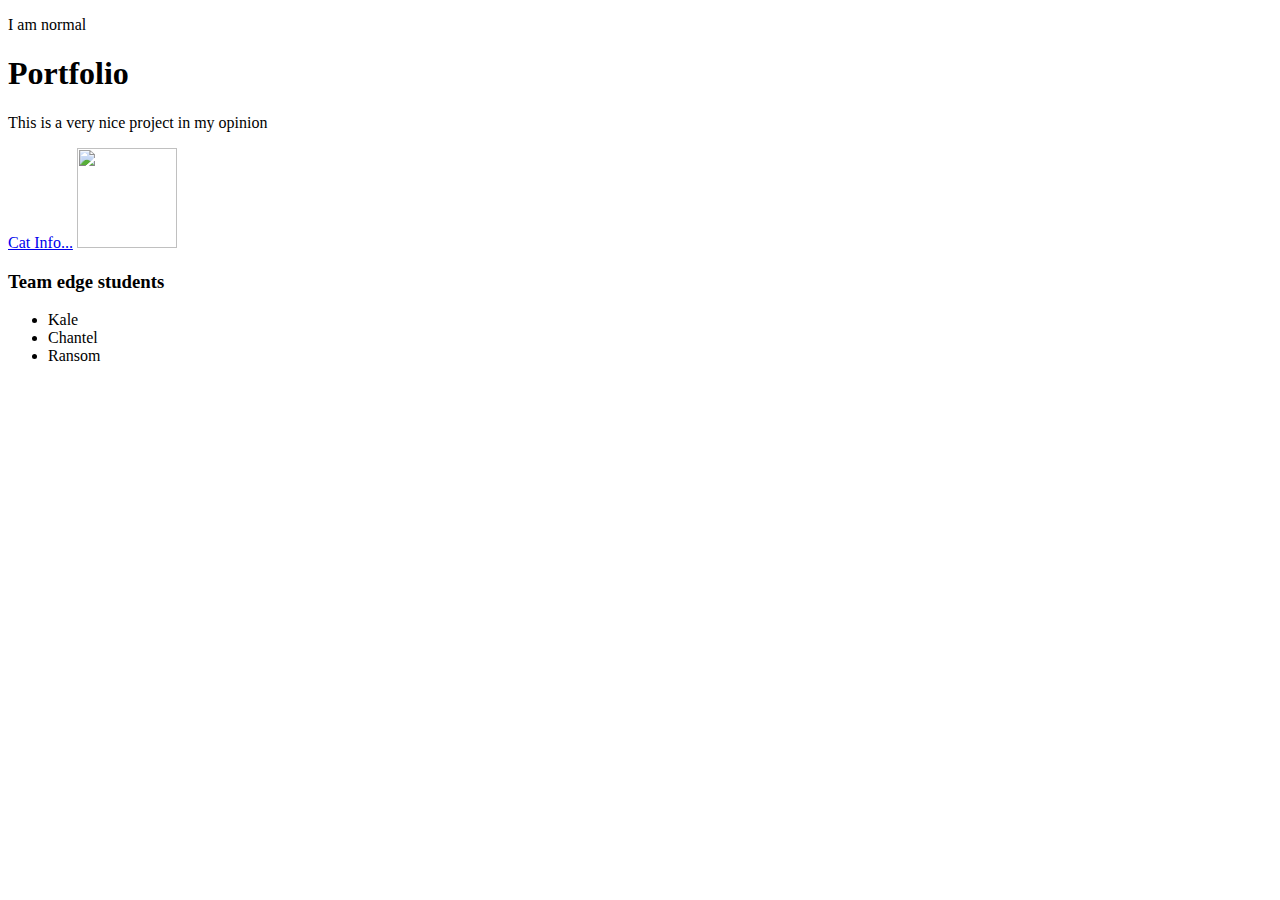
==== index.html @ 3469f498 "cyoa" ====
<!DOCTYPE html>
<html lang="en">
    <head>
        <div>
        <title>My Portfolio</title>
        <p>I am normal</p>
<h1> Portfolio</h1>
<p>This is a very nice project in my opinion</p>
<a href="https://en.wikipedia.org/wiki/Cat"> Cat Info...</a>



<a href="https://youtu.be/HJ-SLmLQmTE"></a>



<img src = "https://static01.nyt.com/images/2014/07/23/upshot/23UP-cat/23UP-cat-superJumbo.jpg"
width= 100
height= 100/>
</div>

<div>
<h3>Team edge students</h3>
<ul>
    <li>Kale</li>
    <li>Chantel</li>
    <li>Ransom</li>
</ul>
</div>

    </head>
</html>
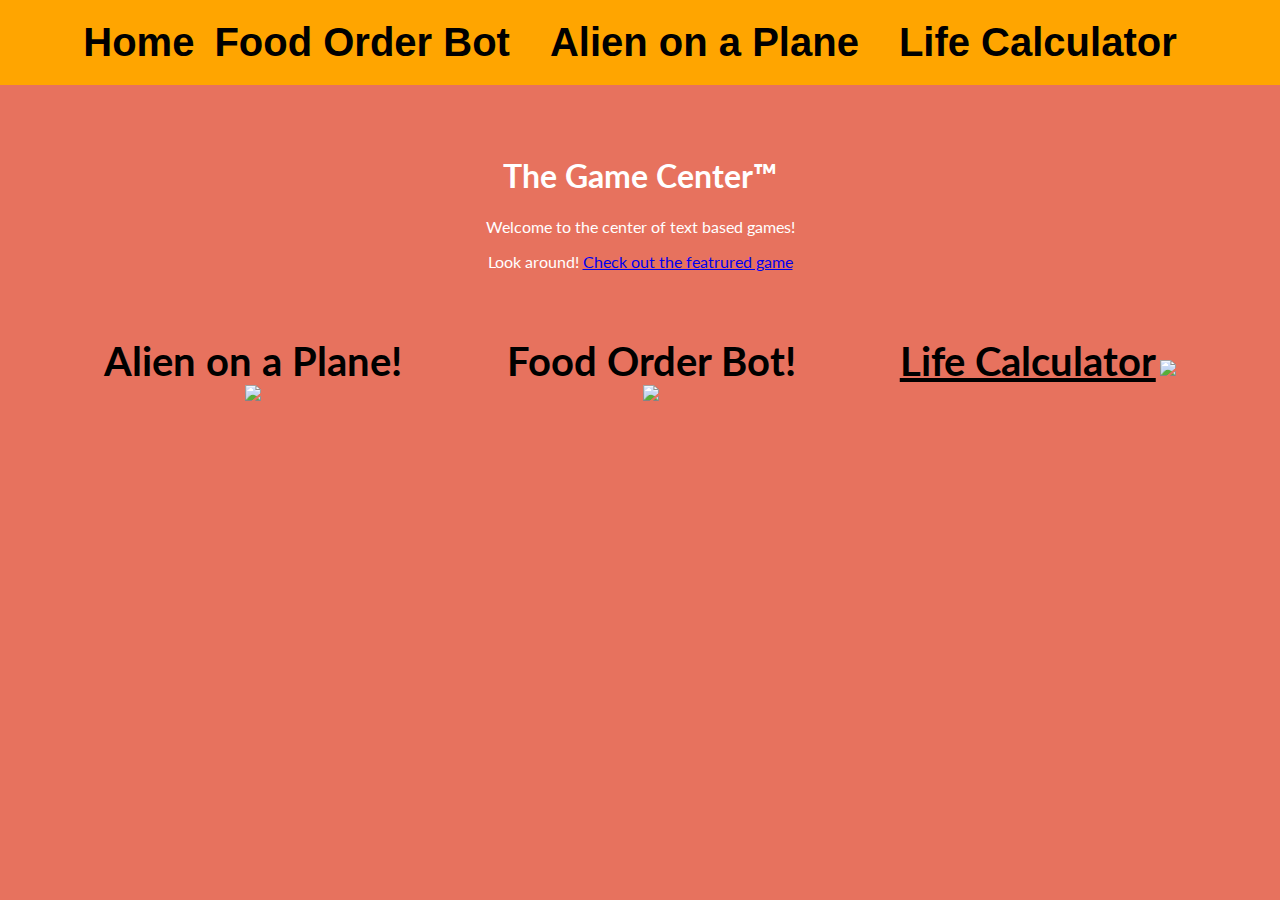
==== commit 1eee628c: "portfolio" ====
--- a/index.html
+++ b/index.html
@@ -1,32 +1,55 @@
+
+
 <!DOCTYPE html>
 <html lang="en">
-    <head>
-        <div>
-        <title>My Portfolio</title>
-        <p>I am normal</p>
-<h1> Portfolio</h1>
-<p>This is a very nice project in my opinion</p>
-<a href="https://en.wikipedia.org/wiki/Cat"> Cat Info...</a>
+<head>
+    <title>The Game Center</title>
+    <link rel="stylesheet" href="style.css">
+    <link rel="preconnect" href="https://fonts.googleapis.com">
+    <link rel="preconnect" href="https://fonts.gstatic.com" crossorigin>
+    <link href="https://fonts.googleapis.com/css2?family=Lato&display=swap" rel="stylesheet">
+</head>
+<body>
+    <div class="navbar">
+        <a href="">Home</a>
+        <a href="./fob.html">Food Order Bot</a><br>
+        <a href="./aop.html">Alien on a Plane</a><br>
+        <a href="./LC.html">Life Calculator</a><br> 
+    </div>
+    <div class="begin">
+        <h1>The Game Center™</h1>
+        <p>Welcome to the center of text based games!</p>
+        
+        <p>Look around! <a href="./aop.html">Check out the featrured game</a></p>
+      
+        
+    </div>
+    <div class="photo-gallery">
+        
+        <div class="gallery-container">
+            <div class="aop">
+                
+                <a href="./aop.html">Alien on a Plane!</a><br>
+                <img src="https://www.mediastorehouse.com/p/241/airbus-a380-800-cutaway-poster-1570895.jpg" /></a>
+            </div>
+            <div class="fob">
+                <a href="./fob.html">Food Order Bot!</a><br>
+                <img src="https://i.pinimg.com/736x/67/c5/da/67c5da15807c9b64fca543367556468e.jpg" /></a>
+            </div>
+
+            <div class="LC">
+                <a href="./LC.html">Life Calculator</a>
+                <img src="https://encrypted-tbn0.gstatic.com/images?q=tbn:ANd9GcQzpSubblwyCnncIkkwh6b-hau4-cJqTmA2Dw&usqp=CAU" /></a>
+            </div>
+            
+        </div>
+    <div>
+   
+    </div>
+    
+    
+    
+</body>
 
 
-
-<a href="https://youtu.be/HJ-SLmLQmTE"></a>
-
-
-
-<img src = "https://static01.nyt.com/images/2014/07/23/upshot/23UP-cat/23UP-cat-superJumbo.jpg"
-width= 100
-height= 100/>
-</div>
-
-<div>
-<h3>Team edge students</h3>
-<ul>
-    <li>Kale</li>
-    <li>Chantel</li>
-    <li>Ransom</li>
-</ul>
-</div>
-
-    </head>
 </html>--- a/style.css
+++ b/style.css
@@ -0,0 +1,140 @@
+html, body {
+    width: 100%;
+    margin: 0;
+    background-color: rgb(231, 114, 94);
+}
+
+body {
+    text-align: center;
+    font-family: 'Lato', sans-serif;
+}
+
+.navbar {
+    display: flex;
+    width: 100%;
+    flex-direction: row;
+    justify-content: center;
+    column-gap: 20px;
+    background-color: orange;
+    padding: 20px 0px;
+    font-family: sans-serif;
+}
+
+.navbar a {
+    color: black;
+    font-weight: bold;
+    text-decoration: none;
+    font-size: 40px;
+}
+
+.navbar a:hover {
+    color: white;
+    font-weight: bold;
+    font-size: 40px;
+}
+
+.aop a {
+    color: black;
+    font-weight: bold;
+    text-decoration: none;
+    font-size: 40px;
+}
+
+.aop a:hover {
+    color: white;
+    font-weight: 900;
+    font-size: 40px;
+    
+}
+
+.fob a {
+    color: black;
+    font-weight: bold;
+    text-decoration: none;
+    font-size: 40px;
+}
+
+.fob a:hover {
+    color: white;
+    font-weight: 900;
+    font-size: 40px;
+    
+}
+.LC a{
+    color: black;
+    font-weight: bold;
+    font-size: 40px;
+}
+.LC a:hover{
+    color: white;
+    font-weight: bolder;
+    font-size: 40px;
+}
+
+
+
+
+
+.begin {
+    padding: 50px 0px;
+    color:white;
+    background-image: url("https://wallpapers.com/images/high/gamestop-logo-icon-o1i7obtfyehfnuvf.jpg");
+}
+
+
+.green-headings {
+    color: green;
+}
+
+
+#info-button {
+    text-decoration: none;
+    color: white;
+    background-color: green;
+    padding: 10px 20px;
+    margin: 20px;
+    display:block;
+    position: fixed;
+    bottom: 0px;
+    right: 10px;
+}
+
+#info-button:hover {
+    background-color: white;
+    color: green;
+}
+
+.photo-gallery {
+    width:100%;
+}
+
+.gallery-container {
+    display: flex;
+    flex-direction: row;
+    flex-wrap: wrap;
+    justify-content: space-evenly;
+    width: 100%;
+    /*border: 1px solid red;*/
+}
+
+.gallery-items {
+    margin-right: 20px;
+    margin-left: 20px; 
+    width: 20%;
+    /*border: 1px solid pink;*/
+    background-color: green;
+    color: white;
+    border-radius: 10px;
+    min-width: 200px;
+}
+
+.gallery-items img {
+    
+    width: 100%;
+}
+
+.iframe {
+    width: 50%;
+    height: 650px;
+}
+
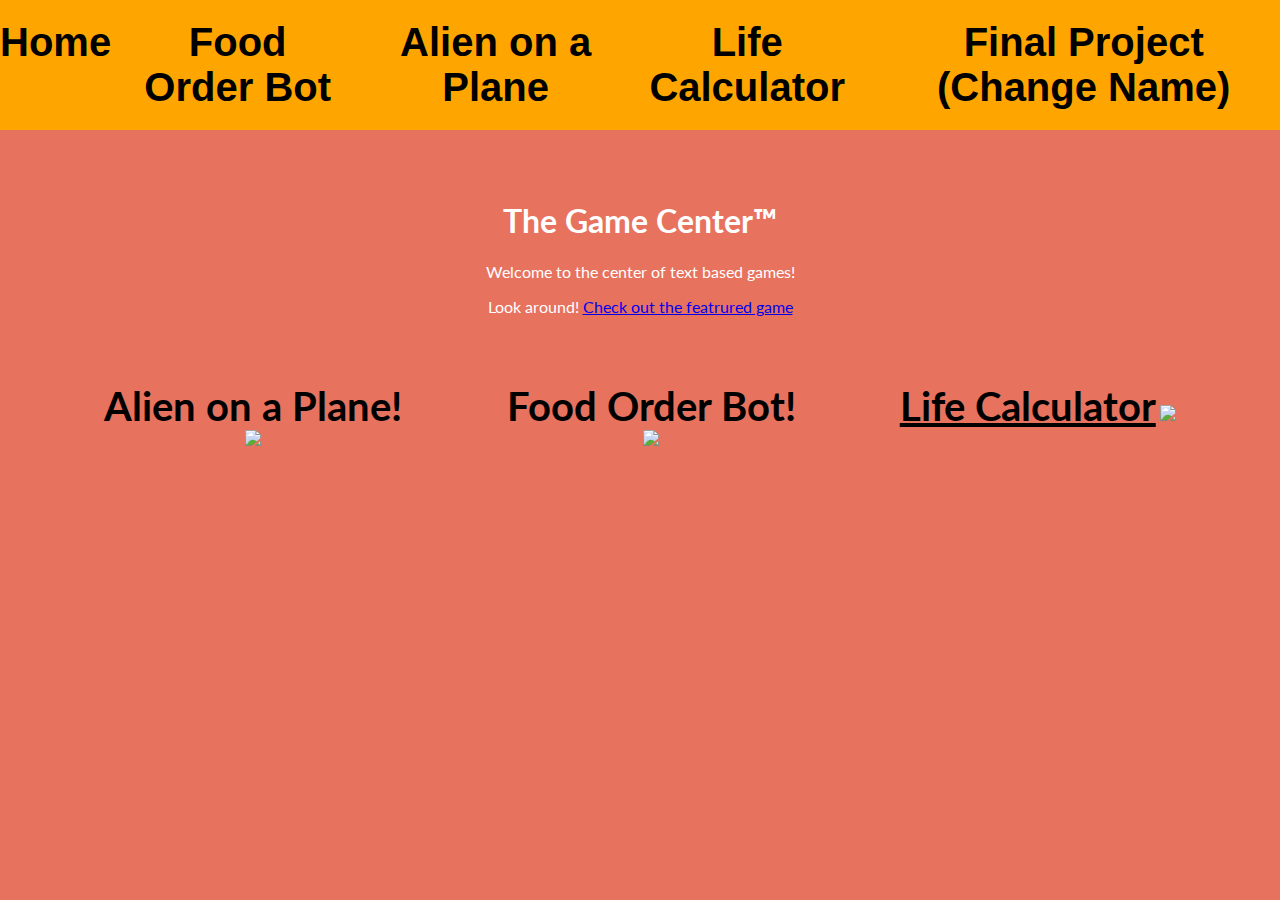
==== commit edd535f3: "update" ====
--- a/index.html
+++ b/index.html
@@ -15,6 +15,8 @@
         <a href="./fob.html">Food Order Bot</a><br>
         <a href="./aop.html">Alien on a Plane</a><br>
         <a href="./LC.html">Life Calculator</a><br> 
+        <a href="./fp.html">Final Project (Change Name)</a>
+
     </div>
     <div class="begin">
         <h1>The Game Center™</h1>
--- a/style.css
+++ b/style.css
@@ -30,7 +30,7 @@
 .navbar a:hover {
     color: white;
     font-weight: bold;
-    font-size: 40px;
+    font-size: 42px;
 }
 
 .aop a {
@@ -43,7 +43,7 @@
 .aop a:hover {
     color: white;
     font-weight: 900;
-    font-size: 40px;
+    font-size: 42px;
     
 }
 
@@ -57,7 +57,7 @@
 .fob a:hover {
     color: white;
     font-weight: 900;
-    font-size: 40px;
+    font-size: 42px;
     
 }
 .LC a{
@@ -68,7 +68,7 @@
 .LC a:hover{
     color: white;
     font-weight: bolder;
-    font-size: 40px;
+    font-size: 42px;
 }
 
 
